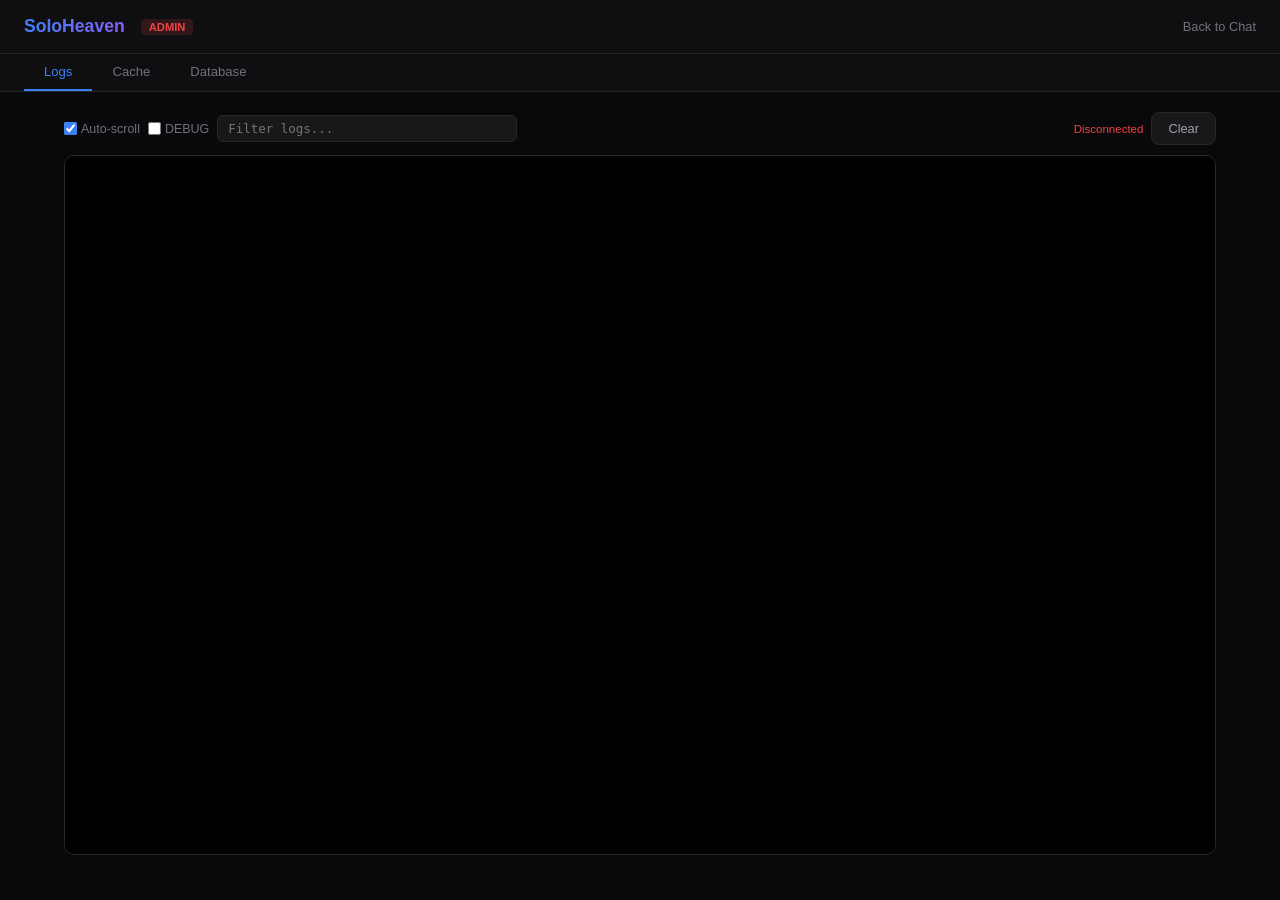
==== src/mlx_soloheaven/web/admin.html @ 5a4e992d "Initial commit: MLX SoloHeaven — single-user LLM server with KV cache optimization Co-Authored-By: C" ====
<!DOCTYPE html>
<html lang="en">
<head>
    <meta charset="UTF-8">
    <meta name="viewport" content="width=device-width, initial-scale=1.0">
    <title>SoloHeaven Admin</title>
    <style>
        :root {
            --bg-primary: #09090b;
            --bg-secondary: #0f0f12;
            --bg-tertiary: #18181b;
            --bg-hover: #1f1f23;
            --border: #27272a;
            --border-light: #3f3f46;
            --text-primary: #fafafa;
            --text-secondary: #a1a1aa;
            --text-muted: #71717a;
            --accent: #3b82f6;
            --green: #22c55e;
            --yellow: #eab308;
            --red: #ef4444;
            --font-sans: -apple-system, BlinkMacSystemFont, 'Inter', 'Segoe UI', sans-serif;
            --font-mono: 'SF Mono', 'Fira Code', 'JetBrains Mono', monospace;
        }
        * { margin: 0; padding: 0; box-sizing: border-box; }
        body {
            font-family: var(--font-sans);
            background: var(--bg-primary);
            color: var(--text-primary);
            min-height: 100vh;
        }

        /* Header */
        .header {
            display: flex;
            align-items: center;
            justify-content: space-between;
            padding: 16px 24px;
            background: var(--bg-secondary);
            border-bottom: 1px solid var(--border);
            position: sticky;
            top: 0;
            z-index: 10;
        }
        .header-left {
            display: flex;
            align-items: center;
            gap: 16px;
        }
        .logo {
            font-size: 1.1rem;
            font-weight: 800;
            background: linear-gradient(135deg, #3b82f6, #8b5cf6);
            -webkit-background-clip: text;
            -webkit-text-fill-color: transparent;
        }
        .badge {
            font-size: 0.7rem;
            padding: 2px 8px;
            border-radius: 4px;
            font-weight: 600;
            background: rgba(239, 68, 68, 0.15);
            color: var(--red);
        }
        .back-link {
            color: var(--text-muted);
            text-decoration: none;
            font-size: 0.8rem;
        }
        .back-link:hover { color: var(--text-primary); }

        /* Tabs */
        .tabs {
            display: flex;
            gap: 0;
            padding: 0 24px;
            background: var(--bg-secondary);
            border-bottom: 1px solid var(--border);
        }
        .tab {
            padding: 10px 20px;
            font-size: 0.82rem;
            font-weight: 500;
            color: var(--text-muted);
            cursor: pointer;
            border-bottom: 2px solid transparent;
            transition: all 0.15s;
        }
        .tab:hover { color: var(--text-secondary); }
        .tab.active { color: var(--accent); border-bottom-color: var(--accent); }

        /* Content */
        .content { padding: 20px 24px; max-width: 1200px; margin: 0 auto; }
        .panel { display: none; }
        .panel.active { display: block; }

        /* Cards */
        .card {
            background: var(--bg-secondary);
            border: 1px solid var(--border);
            border-radius: 10px;
            padding: 16px 20px;
            margin-bottom: 16px;
        }
        .card-title {
            font-size: 0.8rem;
            font-weight: 600;
            color: var(--text-muted);
            text-transform: uppercase;
            letter-spacing: 0.05em;
            margin-bottom: 12px;
        }

        /* Stats grid */
        .stats-grid {
            display: grid;
            grid-template-columns: repeat(auto-fit, minmax(180px, 1fr));
            gap: 12px;
            margin-bottom: 16px;
        }
        .stat-card {
            background: var(--bg-tertiary);
            border: 1px solid var(--border);
            border-radius: 8px;
            padding: 14px 16px;
        }
        .stat-label {
            font-size: 0.72rem;
            color: var(--text-muted);
            text-transform: uppercase;
            letter-spacing: 0.04em;
            margin-bottom: 4px;
        }
        .stat-value {
            font-size: 1.4rem;
            font-weight: 700;
            font-family: var(--font-mono);
        }
        .stat-sub {
            font-size: 0.7rem;
            color: var(--text-muted);
            margin-top: 2px;
        }

        /* Tables */
        table {
            width: 100%;
            border-collapse: separate;
            border-spacing: 0;
            font-size: 0.82rem;
        }
        th {
            text-align: left;
            padding: 8px 12px;
            font-size: 0.72rem;
            font-weight: 600;
            color: var(--text-muted);
            text-transform: uppercase;
            letter-spacing: 0.04em;
            border-bottom: 1px solid var(--border);
        }
        td {
            padding: 8px 12px;
            border-bottom: 1px solid rgba(39, 39, 42, 0.5);
            color: var(--text-secondary);
        }
        tr:hover td { background: var(--bg-hover); }
        .mono { font-family: var(--font-mono); font-size: 0.78rem; }

        /* Log viewer */
        #log-container {
            background: #000;
            border: 1px solid var(--border);
            border-radius: 10px;
            height: calc(100vh - 200px);
            overflow-y: auto;
            font-family: var(--font-mono);
            font-size: 0.75rem;
            line-height: 1.6;
            padding: 12px;
        }
        .log-line {
            white-space: pre-wrap;
            word-break: break-all;
        }
        .log-line.INFO { color: #93c5fd; }
        .log-line.DEBUG { color: #6b7280; }
        .log-line.WARNING { color: #fbbf24; }
        .log-line.ERROR { color: #f87171; }
        .log-controls {
            display: flex;
            gap: 8px;
            align-items: center;
            margin-bottom: 10px;
        }
        .log-controls label {
            font-size: 0.78rem;
            color: var(--text-muted);
            display: flex;
            align-items: center;
            gap: 4px;
            cursor: pointer;
        }
        .log-controls input[type="checkbox"] { accent-color: var(--accent); }
        .log-filter {
            background: var(--bg-tertiary);
            border: 1px solid var(--border);
            border-radius: 6px;
            padding: 5px 10px;
            color: var(--text-primary);
            font-size: 0.78rem;
            font-family: var(--font-mono);
            outline: none;
            flex: 1;
            max-width: 300px;
        }
        .log-filter:focus { border-color: var(--accent); }
        .log-status {
            font-size: 0.72rem;
            color: var(--text-muted);
            margin-left: auto;
        }
        .log-dot {
            display: inline-block;
            width: 6px; height: 6px;
            border-radius: 50%;
            background: var(--green);
            margin-right: 4px;
            animation: pulse 2s infinite;
        }
        @keyframes pulse { 0%,100% { opacity: 1; } 50% { opacity: 0.4; } }

        /* Buttons */
        .btn {
            padding: 8px 16px;
            border-radius: 8px;
            font-size: 0.8rem;
            font-weight: 500;
            cursor: pointer;
            border: 1px solid var(--border);
            background: var(--bg-tertiary);
            color: var(--text-secondary);
            transition: all 0.15s;
        }
        .btn:hover { background: var(--bg-hover); color: var(--text-primary); }
        .btn-danger {
            border-color: rgba(239, 68, 68, 0.3);
            color: var(--red);
        }
        .btn-danger:hover {
            background: rgba(239, 68, 68, 0.15);
            border-color: var(--red);
        }
        .btn:disabled { opacity: 0.4; cursor: not-allowed; }
        .btn-group { display: flex; gap: 8px; margin-top: 16px; }

        /* Scrollbar */
        ::-webkit-scrollbar { width: 5px; }
        ::-webkit-scrollbar-track { background: transparent; }
        ::-webkit-scrollbar-thumb { background: var(--border); border-radius: 3px; }

        @media (max-width: 768px) {
            .content { padding: 12px; }
            .stats-grid { grid-template-columns: repeat(2, 1fr); }
            #log-container { height: calc(100vh - 240px); }
        }
    </style>
</head>
<body>
    <div class="header">
        <div class="header-left">
            <span class="logo">SoloHeaven</span>
            <span class="badge">ADMIN</span>
        </div>
        <a href="/" class="back-link">Back to Chat</a>
    </div>

    <div class="tabs">
        <div class="tab active" onclick="showTab('logs')">Logs</div>
        <div class="tab" onclick="showTab('cache')">Cache</div>
        <div class="tab" onclick="showTab('db')">Database</div>
    </div>

    <div class="content">
        <!-- LOGS PANEL -->
        <div id="panel-logs" class="panel active">
            <div class="log-controls">
                <label><input type="checkbox" id="log-autoscroll" checked> Auto-scroll</label>
                <label><input type="checkbox" id="log-show-debug"> DEBUG</label>
                <input type="text" class="log-filter" id="log-filter" placeholder="Filter logs...">
                <span class="log-status" id="log-status"><span class="log-dot"></span>Connected</span>
                <button class="btn" onclick="clearLogs()">Clear</button>
            </div>
            <div id="log-container"></div>
        </div>

        <!-- CACHE PANEL -->
        <div id="panel-cache" class="panel">
            <div id="cache-stats"></div>
            <div id="cache-engines"></div>
            <div id="cache-disk"></div>
            <div class="btn-group">
                <button class="btn btn-danger" onclick="resetCache()">Reset Cache</button>
                <button class="btn btn-danger" onclick="resetAll()">Reset All (Cache + DB)</button>
                <button class="btn" onclick="loadCache()">Refresh</button>
            </div>
        </div>

        <!-- DB PANEL -->
        <div id="panel-db" class="panel">
            <div id="db-stats"></div>
            <div id="db-sessions"></div>
            <div class="btn-group">
                <button class="btn btn-danger" onclick="resetDb()">Reset DB</button>
                <button class="btn" onclick="loadDb()">Refresh</button>
            </div>
        </div>
    </div>

    <script>
    const API = '';

    // --- Tabs ---
    function showTab(name) {
        document.querySelectorAll('.tab').forEach(t => t.classList.remove('active'));
        document.querySelectorAll('.panel').forEach(p => p.classList.remove('active'));
        document.querySelector(`.tab[onclick="showTab('${name}')"]`).classList.add('active');
        document.getElementById(`panel-${name}`).classList.add('active');
        if (name === 'cache') loadCache();
        if (name === 'db') loadDb();
    }

    // --- Logs ---
    const logContainer = document.getElementById('log-container');
    const logAutoscroll = document.getElementById('log-autoscroll');
    const logShowDebug = document.getElementById('log-show-debug');
    const logFilter = document.getElementById('log-filter');
    const logStatus = document.getElementById('log-status');
    let logCount = 0;

    function clearLogs() {
        logContainer.innerHTML = '';
        logCount = 0;
    }

    function addLogLine(entry) {
        if (!logShowDebug.checked && entry.level === 'DEBUG') return;
        const filter = logFilter.value.toLowerCase();
        if (filter && !entry.message.toLowerCase().includes(filter)) return;

        const div = document.createElement('div');
        div.className = `log-line ${entry.level}`;
        div.textContent = entry.message;
        logContainer.appendChild(div);
        logCount++;

        // Limit DOM nodes
        while (logContainer.children.length > 2000) {
            logContainer.removeChild(logContainer.firstChild);
        }

        if (logAutoscroll.checked) {
            logContainer.scrollTop = logContainer.scrollHeight;
        }
    }

    // SSE connection
    let logSource = null;
    function connectLogs() {
        if (logSource) logSource.close();
        logSource = new EventSource(`${API}/api/admin/logs/stream`);
        logSource.onmessage = (e) => {
            try {
                const entry = JSON.parse(e.data);
                addLogLine(entry);
            } catch {}
        };
        logSource.onopen = () => {
            logStatus.innerHTML = '<span class="log-dot"></span>Connected';
        };
        logSource.onerror = () => {
            logStatus.innerHTML = '<span style="color:var(--red)">Disconnected</span>';
            setTimeout(connectLogs, 3000);
        };
    }
    connectLogs();

    // Re-filter when toggling debug
    logShowDebug.addEventListener('change', () => {
        // Reconnect to re-populate with correct filter
        logContainer.innerHTML = '';
        fetch(`${API}/api/admin/logs/recent?limit=500`)
            .then(r => r.json())
            .then(entries => entries.forEach(addLogLine));
    });

    // --- Cache ---
    async function loadCache() {
        const data = await (await fetch(`${API}/api/admin/cache`)).json();

        // Stats
        document.getElementById('cache-stats').innerHTML = `
            <div class="stats-grid">
                <div class="stat-card">
                    <div class="stat-label">Memory Usage</div>
                    <div class="stat-value">${data.total_memory_gb} GB</div>
                </div>
                <div class="stat-card">
                    <div class="stat-label">Disk Usage</div>
                    <div class="stat-value">${data.total_disk_gb} GB</div>
                </div>
                <div class="stat-card">
                    <div class="stat-label">Engines</div>
                    <div class="stat-value">${Object.keys(data.engines).length}</div>
                </div>
                <div class="stat-card">
                    <div class="stat-label">Disk Files</div>
                    <div class="stat-value">${data.disk_files.length}</div>
                </div>
            </div>`;

        // Per-engine sessions
        let enginesHtml = '';
        for (const [modelId, info] of Object.entries(data.engines)) {
            enginesHtml += `<div class="card">
                <div class="card-title">${esc(info.model_id)} &middot; ${info.session_count} sessions &middot; thinking=${info.enable_thinking}</div>`;

            if (info.base_caches.length > 0) {
                enginesHtml += `<div style="margin-bottom:12px;font-size:0.75rem;color:var(--text-muted)">
                    Base caches: ${info.base_caches.map(b => `${b.hash} (${b.token_count} tok, ${b.hit_count} hits)`).join(', ')}
                </div>`;
            }

            if (info.sessions.length > 0) {
                enginesHtml += `<table><thead><tr>
                    <th>Session</th><th>Messages</th><th>Cache Tokens</th><th>Size</th><th>Last Used</th>
                </tr></thead><tbody>`;
                for (const s of info.sessions) {
                    const age = s.age_s < 60 ? `${s.age_s}s ago` :
                                s.age_s < 3600 ? `${Math.round(s.age_s/60)}m ago` :
                                `${Math.round(s.age_s/3600)}h ago`;
                    enginesHtml += `<tr>
                        <td class="mono">${esc(s.session_id.substring(0, 24))}...</td>
                        <td>${s.messages}</td>
                        <td class="mono">${s.cache_tokens.toLocaleString()}</td>
                        <td class="mono">${s.cache_size_mb} MB</td>
                        <td>${age}</td>
                    </tr>`;
                }
                enginesHtml += '</tbody></table>';
            } else {
                enginesHtml += '<div style="color:var(--text-muted);font-size:0.82rem">No active sessions</div>';
            }
            enginesHtml += '</div>';
        }
        document.getElementById('cache-engines').innerHTML = enginesHtml;

        // Disk files
        if (data.disk_files.length > 0) {
            let diskHtml = `<div class="card"><div class="card-title">Disk Cache Files</div>
                <table><thead><tr><th>File</th><th>Size</th><th>Model</th></tr></thead><tbody>`;
            for (const f of data.disk_files) {
                diskHtml += `<tr>
                    <td class="mono">${esc(f.file)}</td>
                    <td class="mono">${f.size_mb} MB</td>
                    <td>${esc(f.model)}</td>
                </tr>`;
            }
            diskHtml += '</tbody></table></div>';
            document.getElementById('cache-disk').innerHTML = diskHtml;
        } else {
            document.getElementById('cache-disk').innerHTML = '';
        }
    }

    // --- DB ---
    async function loadDb() {
        const data = await (await fetch(`${API}/api/admin/db`)).json();

        document.getElementById('db-stats').innerHTML = `
            <div class="stats-grid">
                <div class="stat-card">
                    <div class="stat-label">DB Size</div>
                    <div class="stat-value">${data.db_size_mb} MB</div>
                    <div class="stat-sub">${esc(data.db_path)}</div>
                </div>
                <div class="stat-card">
                    <div class="stat-label">Sessions</div>
                    <div class="stat-value">${data.total_sessions}</div>
                </div>
                <div class="stat-card">
                    <div class="stat-label">Messages</div>
                    <div class="stat-value">${data.total_messages}</div>
                    <div class="stat-sub">${Object.entries(data.message_by_role).map(([r,c]) => `${r}: ${c}`).join(', ')}</div>
                </div>
                <div class="stat-card">
                    <div class="stat-label">Memories</div>
                    <div class="stat-value">${data.total_memories}</div>
                </div>
            </div>`;

        if (data.sessions.length > 0) {
            let html = `<div class="card"><div class="card-title">Sessions</div>
                <table><thead><tr><th>ID</th><th>Title</th><th>Messages</th><th>Updated</th></tr></thead><tbody>`;
            for (const s of data.sessions) {
                const time = new Date(s.updated_at * 1000).toLocaleString();
                html += `<tr>
                    <td class="mono">${esc(s.id)}</td>
                    <td>${esc(s.title || 'New Chat')}</td>
                    <td>${s.msg_count}</td>
                    <td>${time}</td>
                </tr>`;
            }
            html += '</tbody></table></div>';
            document.getElementById('db-sessions').innerHTML = html;
        } else {
            document.getElementById('db-sessions').innerHTML =
                '<div class="card" style="color:var(--text-muted)">No sessions</div>';
        }
    }

    // --- Reset actions ---
    async function resetCache() {
        if (!confirm('Clear all KV caches (memory + disk)?')) return;
        const r = await fetch(`${API}/api/admin/cache/reset`, { method: 'POST' });
        const data = await r.json();
        alert(`Cleared: ${data.cleared.memory_sessions} sessions, ${data.cleared.disk_files} files, ${data.cleared.base_caches} base caches`);
        loadCache();
    }

    async function resetDb() {
        if (!confirm('Delete all sessions, messages, and memories from DB?')) return;
        await fetch(`${API}/api/admin/db/reset`, { method: 'POST' });
        alert('Database cleared');
        loadDb();
    }

    async function resetAll() {
        if (!confirm('Reset EVERYTHING? (KV caches + DB data)')) return;
        if (!confirm('Are you sure? This cannot be undone.')) return;
        await fetch(`${API}/api/admin/reset-all`, { method: 'POST' });
        alert('All data cleared');
        loadCache();
        loadDb();
    }

    // --- Utilities ---
    function esc(text) {
        const d = document.createElement('div');
        d.textContent = text || '';
        return d.innerHTML;
    }
    </script>
</body>
</html>
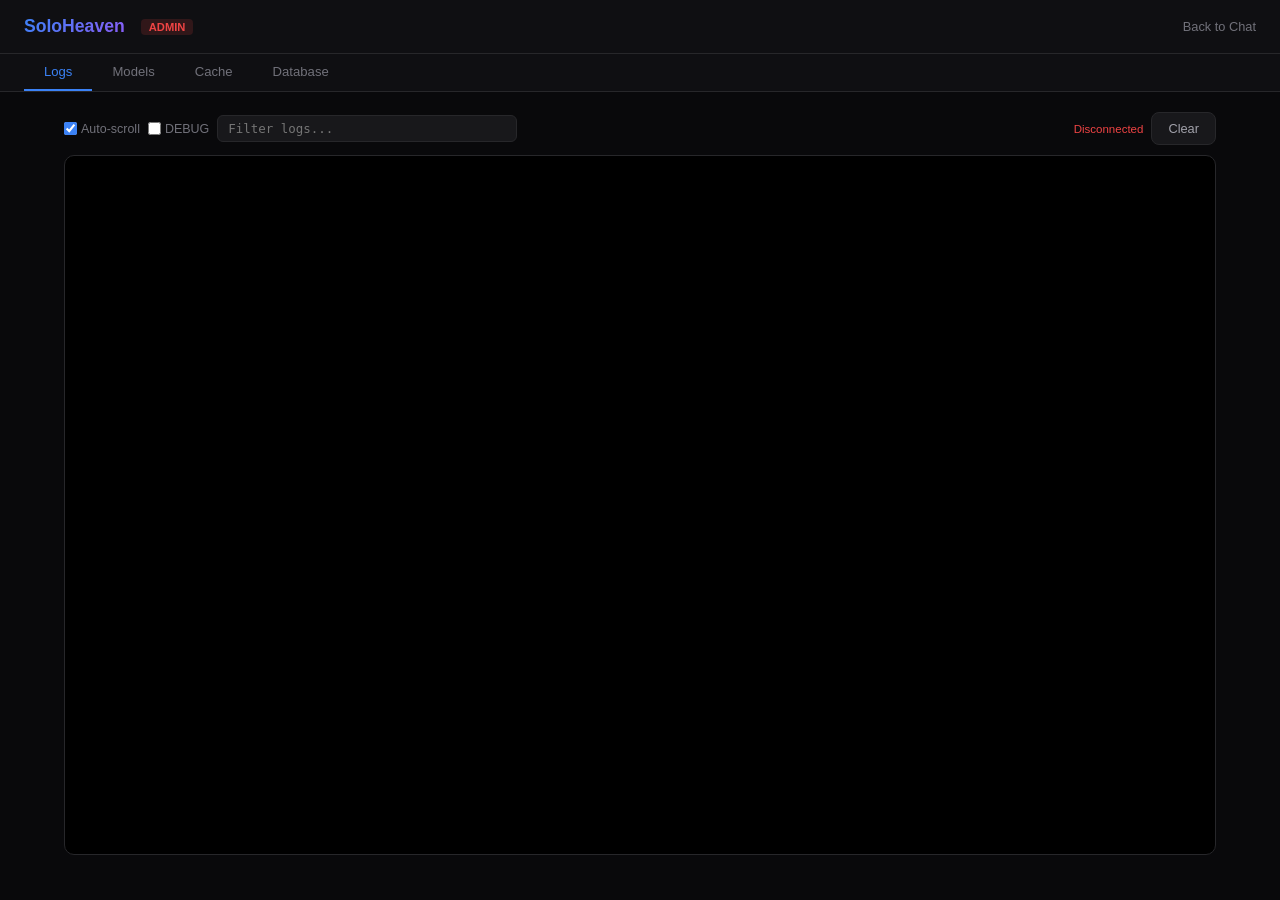
==== commit 3ae3eded: "Add per-request sampling parameters and admin Models tab - Add temperature, top_p, min_p, top_k, rep" ====
--- a/src/mlx_soloheaven/web/admin.html
+++ b/src/mlx_soloheaven/web/admin.html
@@ -277,6 +277,7 @@
 
     <div class="tabs">
         <div class="tab active" onclick="showTab('logs')">Logs</div>
+        <div class="tab" onclick="showTab('models')">Models</div>
         <div class="tab" onclick="showTab('cache')">Cache</div>
         <div class="tab" onclick="showTab('db')">Database</div>
     </div>
@@ -294,6 +295,14 @@
             <div id="log-container"></div>
         </div>
 
+        <!-- MODELS PANEL -->
+        <div id="panel-models" class="panel">
+            <div id="models-content"></div>
+            <div class="btn-group">
+                <button class="btn" onclick="loadModels()">Refresh</button>
+            </div>
+        </div>
+
         <!-- CACHE PANEL -->
         <div id="panel-cache" class="panel">
             <div id="cache-stats"></div>
@@ -326,6 +335,7 @@
         document.querySelectorAll('.panel').forEach(p => p.classList.remove('active'));
         document.querySelector(`.tab[onclick="showTab('${name}')"]`).classList.add('active');
         document.getElementById(`panel-${name}`).classList.add('active');
+        if (name === 'models') loadModels();
         if (name === 'cache') loadCache();
         if (name === 'db') loadDb();
     }
@@ -393,6 +403,64 @@
             .then(r => r.json())
             .then(entries => entries.forEach(addLogLine));
     });
+
+    // --- Models ---
+    async function loadModels() {
+        const data = await (await fetch(`${API}/api/admin/models`)).json();
+        let html = '';
+
+        if (data.models.length === 0) {
+            html = '<div class="card" style="color:var(--text-muted)">No models loaded</div>';
+        } else {
+            html += `<div class="stats-grid">
+                <div class="stat-card">
+                    <div class="stat-label">Loaded Models</div>
+                    <div class="stat-value">${data.models.length}</div>
+                </div>
+                <div class="stat-card">
+                    <div class="stat-label">Total Sessions</div>
+                    <div class="stat-value">${data.models.reduce((a, m) => a + m.sessions, 0)}</div>
+                </div>
+            </div>`;
+
+            for (const m of data.models) {
+                const d = m.defaults;
+                const t = m.thinking;
+                html += `<div class="card">
+                    <div class="card-title">${esc(m.model_id)}</div>
+                    <div style="font-size:0.78rem;color:var(--text-muted);margin-bottom:12px;word-break:break-all">
+                        ${esc(m.model_path)}
+                    </div>
+                    <table>
+                        <thead><tr><th>Parameter</th><th>Value</th><th>Description</th></tr></thead>
+                        <tbody>
+                            <tr><td>temperature</td><td class="mono">${d.temperature}</td><td style="color:var(--text-muted)">Sampling randomness (0=deterministic)</td></tr>
+                            <tr><td>top_p</td><td class="mono">${d.top_p}</td><td style="color:var(--text-muted)">Nucleus sampling (1.0=off)</td></tr>
+                            <tr><td>min_p</td><td class="mono">${d.min_p}</td><td style="color:var(--text-muted)">Min probability threshold (0.0=off)</td></tr>
+                            <tr><td>top_k</td><td class="mono">${d.top_k}</td><td style="color:var(--text-muted)">Top-k candidates (0=off)</td></tr>
+                            <tr><td>repetition_penalty</td><td class="mono">${d.repetition_penalty}</td><td style="color:var(--text-muted)">Repeat penalty (1.0=off)</td></tr>
+                            <tr><td>max_tokens</td><td class="mono">${d.max_tokens.toLocaleString()}</td><td style="color:var(--text-muted)">Max output tokens</td></tr>
+                            <tr style="border-top:1px solid var(--border)">
+                                <td>thinking</td>
+                                <td class="mono">${t.enabled ? '<span style="color:var(--green)">on</span>' : '<span style="color:var(--text-muted)">off</span>'}</td>
+                                <td style="color:var(--text-muted)">Think tag injection</td>
+                            </tr>
+                            <tr><td>thinking_budget</td><td class="mono">${t.budget.toLocaleString()}</td><td style="color:var(--text-muted)">Max thinking tokens (0=unlimited)</td></tr>
+                            <tr style="border-top:1px solid var(--border)">
+                                <td>memory_budget</td>
+                                <td class="mono">${m.cache_budget.memory_gb} GB</td>
+                                <td style="color:var(--text-muted)">In-memory KV cache limit</td>
+                            </tr>
+                            <tr><td>disk_budget</td><td class="mono">${m.cache_budget.disk_gb} GB</td><td style="color:var(--text-muted)">On-disk KV cache limit</td></tr>
+                            <tr><td>active_sessions</td><td class="mono">${m.sessions}</td><td style="color:var(--text-muted)">In-memory sessions</td></tr>
+                        </tbody>
+                    </table>
+                </div>`;
+            }
+        }
+
+        document.getElementById('models-content').innerHTML = html;
+    }
 
     // --- Cache ---
     async function loadCache() {
